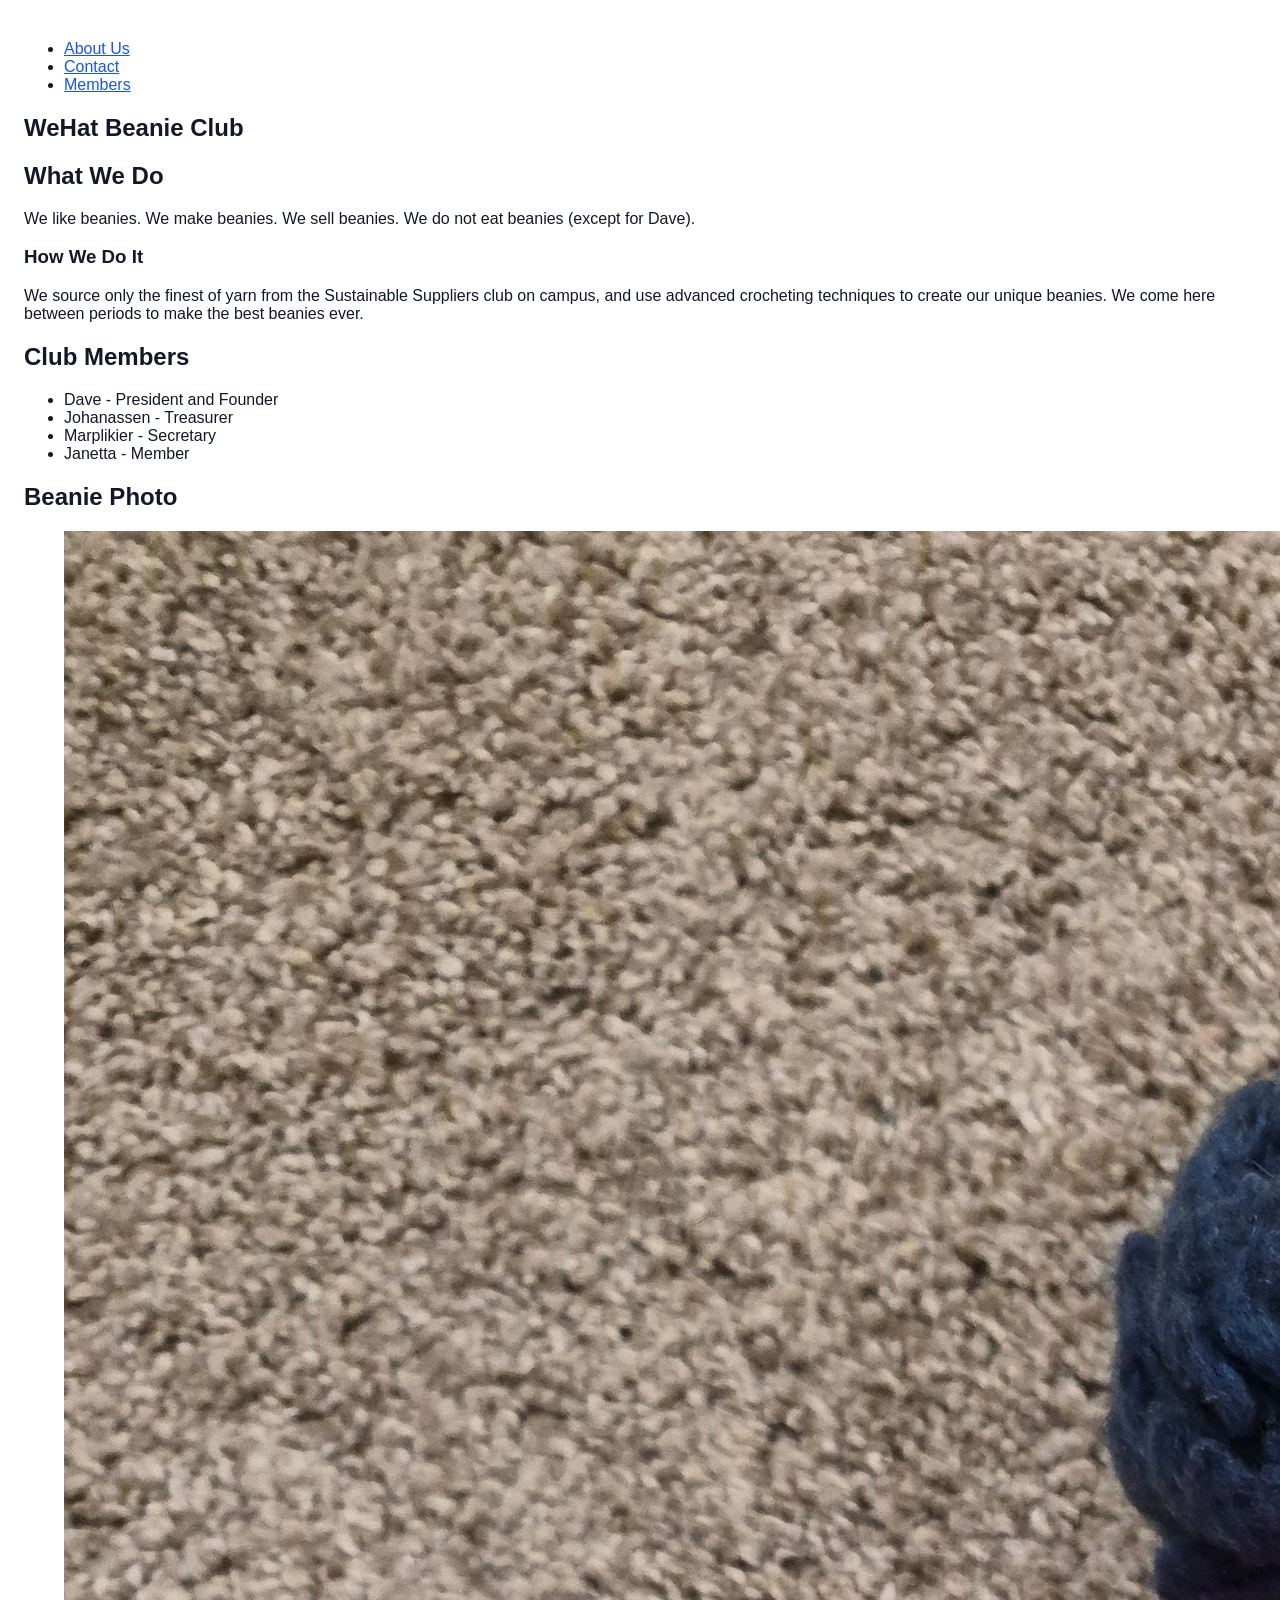
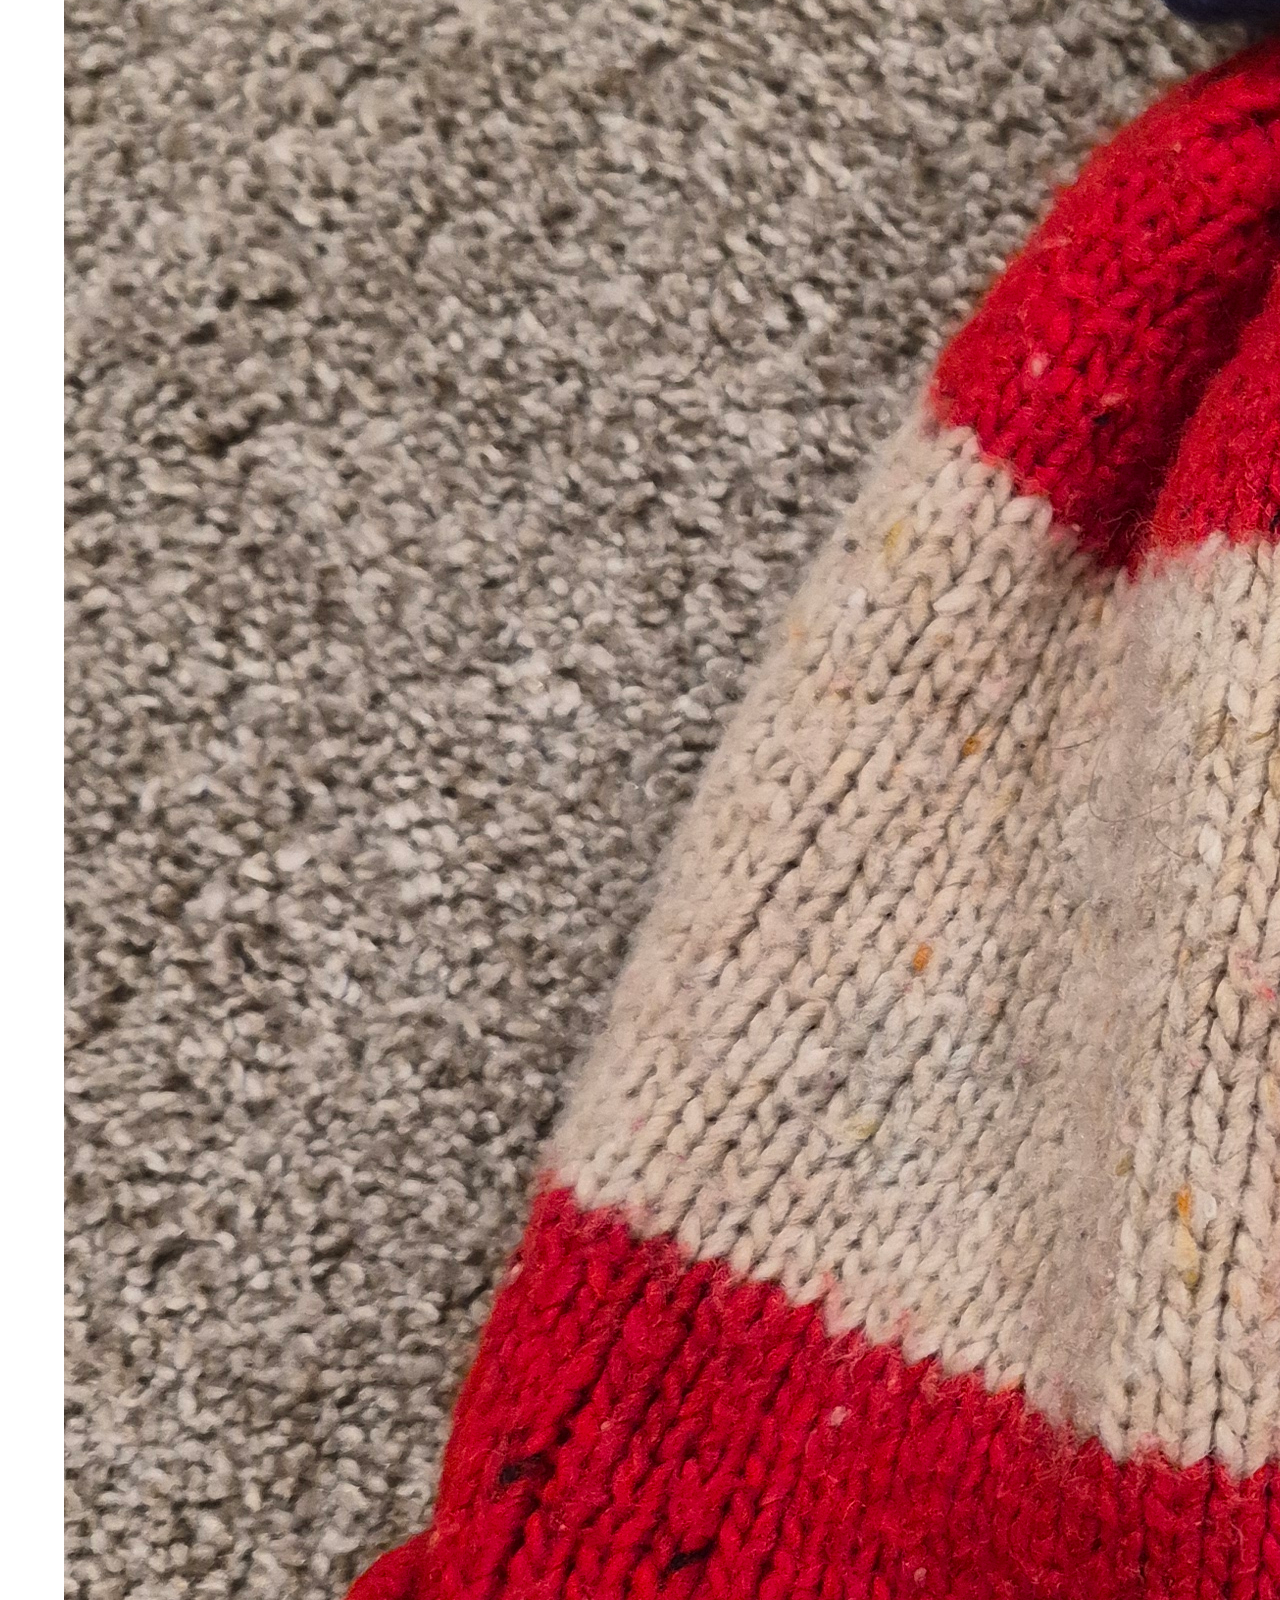
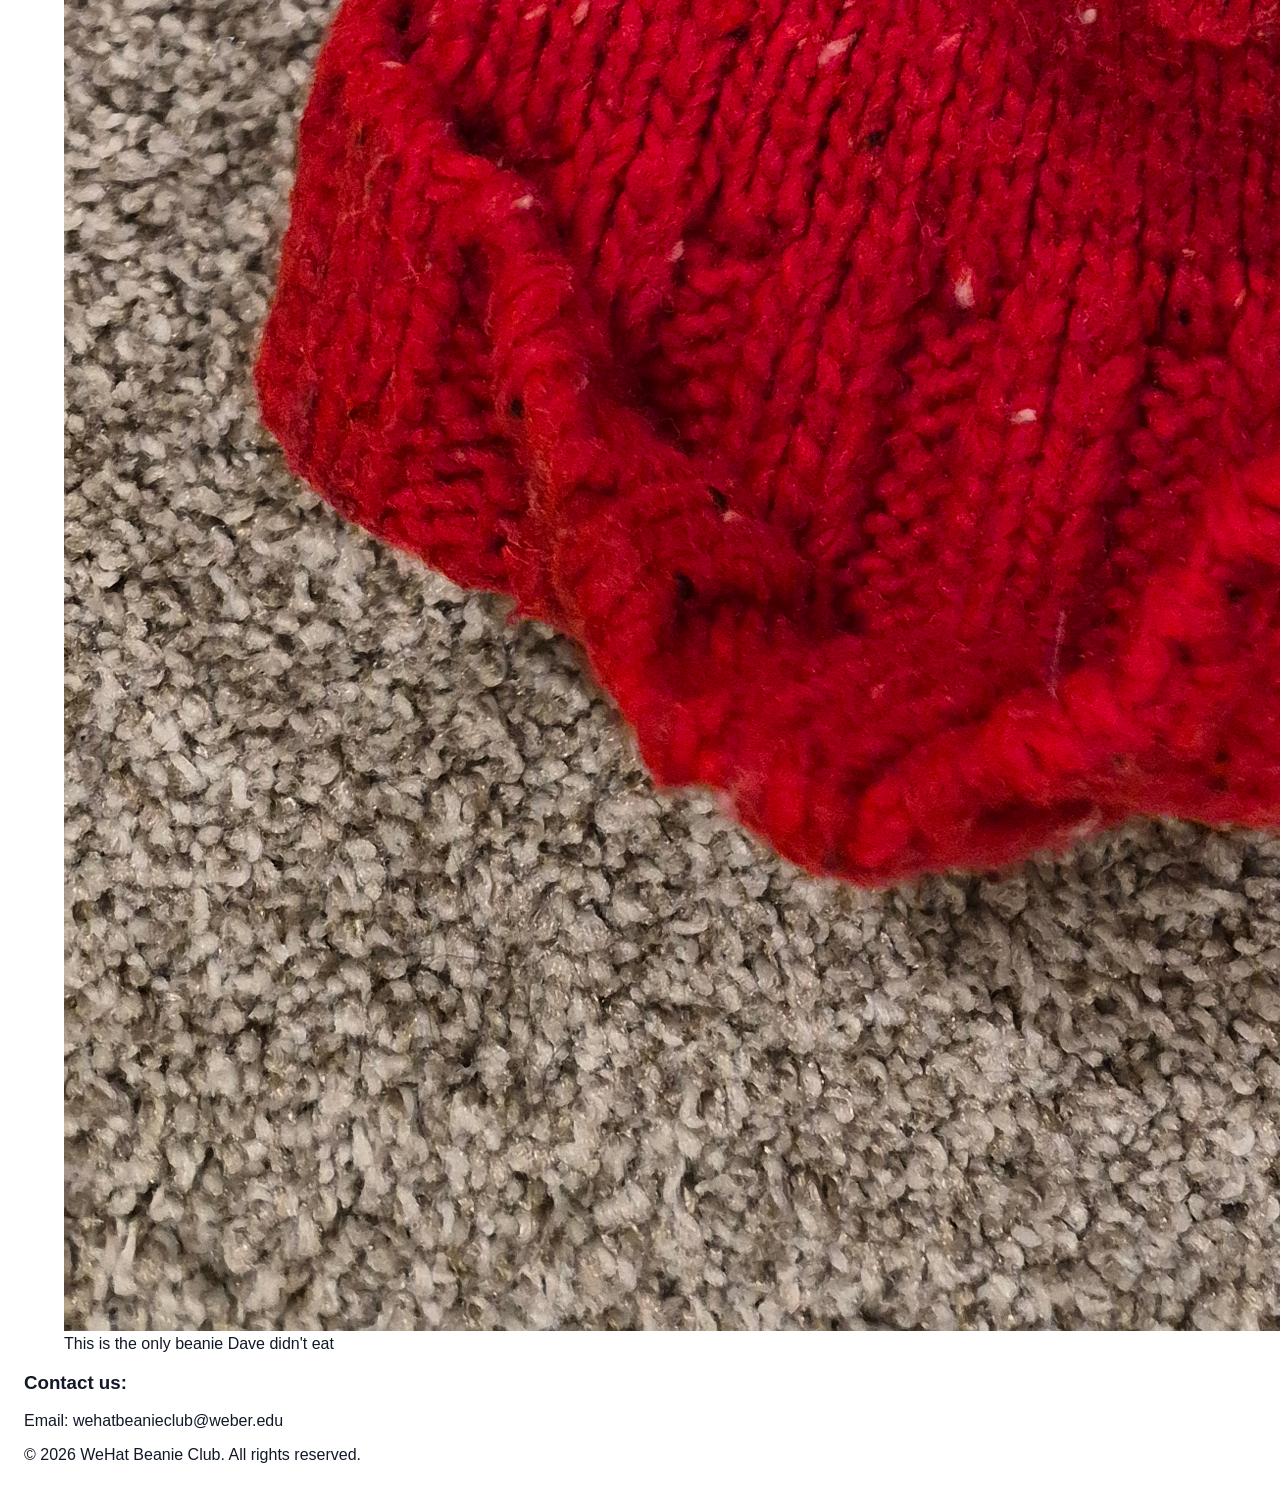
==== assignments/assignment-1/index.html @ 4695c679 "Assignment 1, added most of the HTML and a hat image. Added the beginnings of some CSS." ====
<!DOCTYPE html>
<html lang="en">
<head>
    <meta charset="UTF-8">
    <meta name="viewport" content="width=device-width, initial-scale=1.0">
    <title>WeHat Beanie Club</title>

    <nav>
        <ul>
            <li><a href="#About">About Us</a></li>
            <li><a href="#Contact">Contact</a></li>
            <li><a href="#Members">Members</a></li>
        </ul>
    </nav>
</head>



<body>
    <link rel="stylesheet" href="style.css">

    <main>

        <section>   
            <h1>WeHat Beanie Club</h1>
        </section>
    

        <section>   
            <h2 id="About">What We Do</h2>
                <p> We like beanies. We make beanies. We sell beanies. We do not eat beanies (except for Dave).</p>
                <h3>How We Do It</h3>
                    <p>We source only the finest of yarn from the Sustainable Suppliers club on campus, and use advanced crocheting techniques to create our unique beanies. We come here between periods to make the best beanies ever.</p>
        </section>

        <section>   
            <h2 id="Members"> Club Members</h2>
            <ul>
                <li>Dave - President and Founder</li>
                <li>Johanassen - Treasurer</li>
                <li>Marplikier - Secretary</li>
                <li>Janetta - Member</li>
            </ul>
        </section>

        <section>   
            <h2>Beanie Photo</h2>
            <figure>
                <img src="images/20260913_225113.jpg" alt="A red beanie with GENIUS text and a blue pompom on top">
                <figcaption>This is the only beanie Dave didn't eat</figcaption>
            </figure>
        </section>

    </main>

 <footer>
    <h3 id = "Contact">Contact us: </h3>
        <p>Email: wehatbeanieclub@weber.edu
    <p>&copy; 2026 WeHat Beanie Club. All rights reserved.</p>
 </footer>


</body>




</html>
---- assignments/assignment-1/style.css ----
:root {
  --color-primary: #1a56db;
  --color-text: #111827;
  --color-bg: #ffffff;
  --space-md: 1rem;
  --space-lg: 2rem;
  --font-body: 'Inter', sans-serif;
}

body {
  color: var(--color-text);
  background-color: var(--color-bg);
  font-family: var(--font-body);
  padding: var(--space-md);
}

a {
  color: var(--color-primary);
}
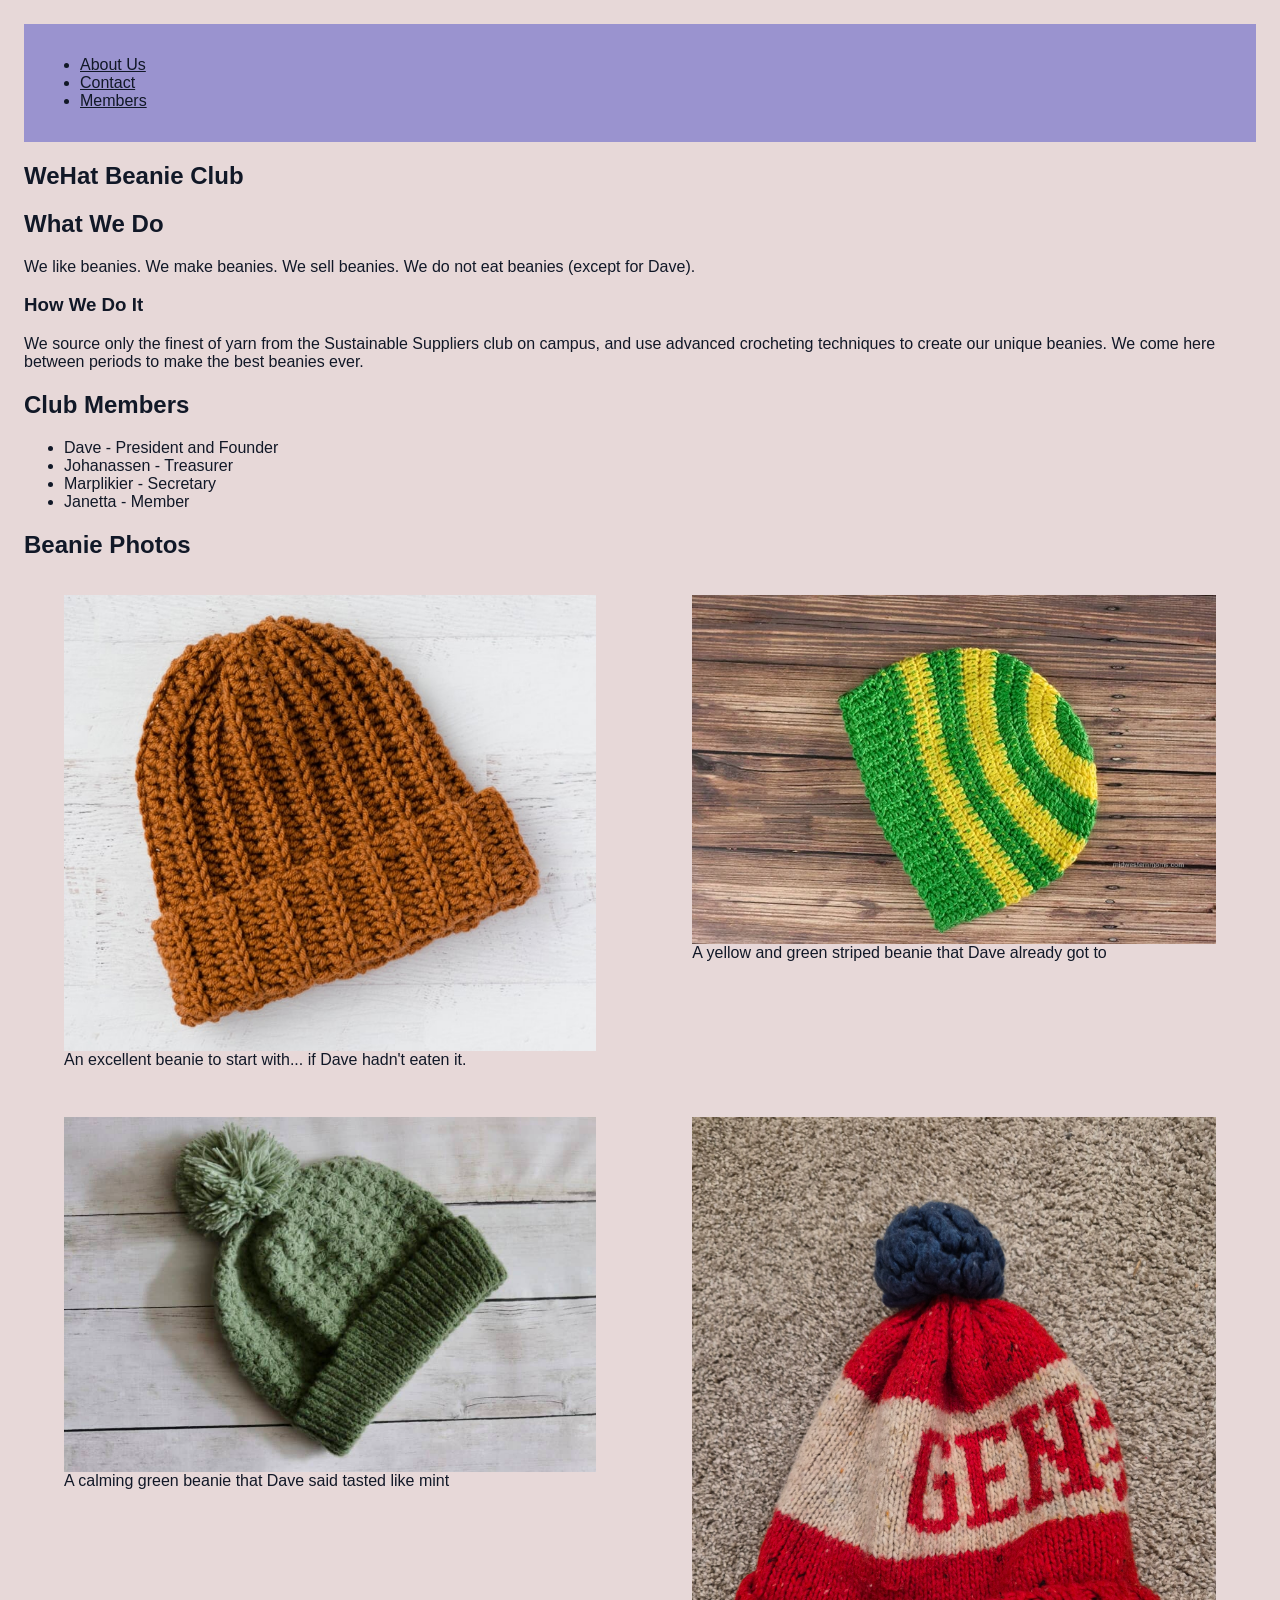
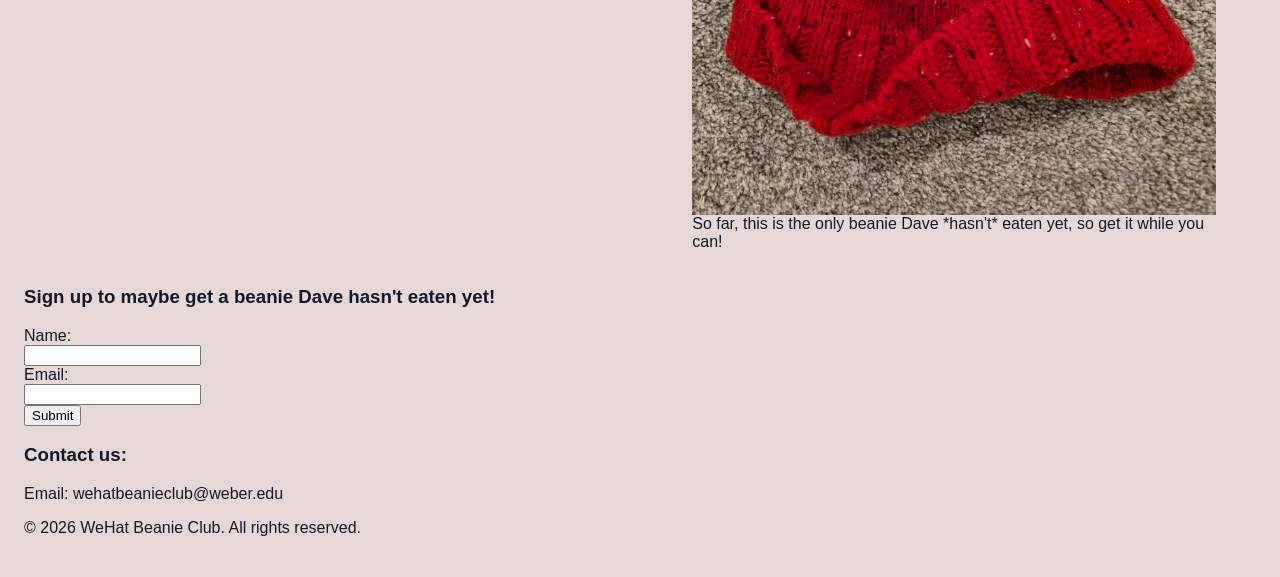
==== commit 7d83e785: "Added a CSS grid. Finished CSS and rationale documents" ====
--- a/assignments/assignment-1/index.html
+++ b/assignments/assignment-1/index.html
@@ -4,7 +4,9 @@
     <meta charset="UTF-8">
     <meta name="viewport" content="width=device-width, initial-scale=1.0">
     <title>WeHat Beanie Club</title>
+</head>
 
+<header>
     <nav>
         <ul>
             <li><a href="#About">About Us</a></li>
@@ -12,9 +14,7 @@
             <li><a href="#Members">Members</a></li>
         </ul>
     </nav>
-</head>
-
-
+</header>
 
 <body>
     <link rel="stylesheet" href="style.css">
@@ -43,12 +43,43 @@
             </ul>
         </section>
 
-        <section>   
-            <h2>Beanie Photo</h2>
+
+        <h2>Beanie Photos</h2>
+        <section class="beanie-photos">   
+            
+            <figure>
+                <img src="images/beanie2.jpg" alt="An orange beanie">
+                <figcaption>An excellent beanie to start with... if Dave hadn't eaten it. </figcaption>
+            </figure>
+
+            <figure>
+                <img src="images/beanie3.webp" alt="A yellow and green striped beanie">
+                <figcaption>A yellow and green striped beanie that Dave already got to</figcaption>
+            </figure>
+
+            <figure>
+                <img src="images/beanie4.jpg" alt="A calming green beanie">
+                <figcaption>A calming green beanie that Dave said tasted like mint</figcaption>
+            </figure>
+
+
             <figure>
                 <img src="images/20260913_225113.jpg" alt="A red beanie with GENIUS text and a blue pompom on top">
-                <figcaption>This is the only beanie Dave didn't eat</figcaption>
+                <figcaption>So far, this is the only beanie Dave *hasn't* eaten yet, so get it while you can!</figcaption>
             </figure>
+
+            
+        </section>
+
+        <section>
+            <h3>Sign up to maybe get a beanie Dave hasn't eaten yet!</h3>
+            <form>
+                <label for="name">Name:</label> <br>
+                <input type="text" id="name" name="name" required> <br>
+                <label for="email">Email:</label> <br>
+                <input type="email" id="email" name="email" required> <br>
+                <button type="submit">Submit</button>
+            </form>
         </section>
 
     </main>
--- a/assignments/assignment-1/style.css
+++ b/assignments/assignment-1/style.css
@@ -1,7 +1,23 @@
+/* head
+title
+nav
+ul
+li
+body
+main
+section
+h1
+h2
+h3
+figure
+figcaption
+form
+footer*/
+
 :root {
-  --color-primary: #1a56db;
+  --color-primary: #494bc57c;
   --color-text: #111827;
-  --color-bg: #ffffff;
+  --color-bg: #e7d8d8;
   --space-md: 1rem;
   --space-lg: 2rem;
   --font-body: 'Inter', sans-serif;
@@ -15,5 +31,23 @@
 }
 
 a {
-  color: var(--color-primary);
+  color: var(--color-text);
+}
+
+header {
+  background-color: var(--color-primary);
+  color: var(--color-text);
+  padding: var(--space-md);
+}
+
+img {
+  max-width: 100%;
+  display: block;
+}
+
+.beanie-photos {
+  display: grid;
+  gap: var(--space-md);
+  grid-template-columns: fit-content(100%) fit-content(100%);
+  min-width: 180px; /* This doesn't actually seem to do anything when mixed with fit-content */
 }
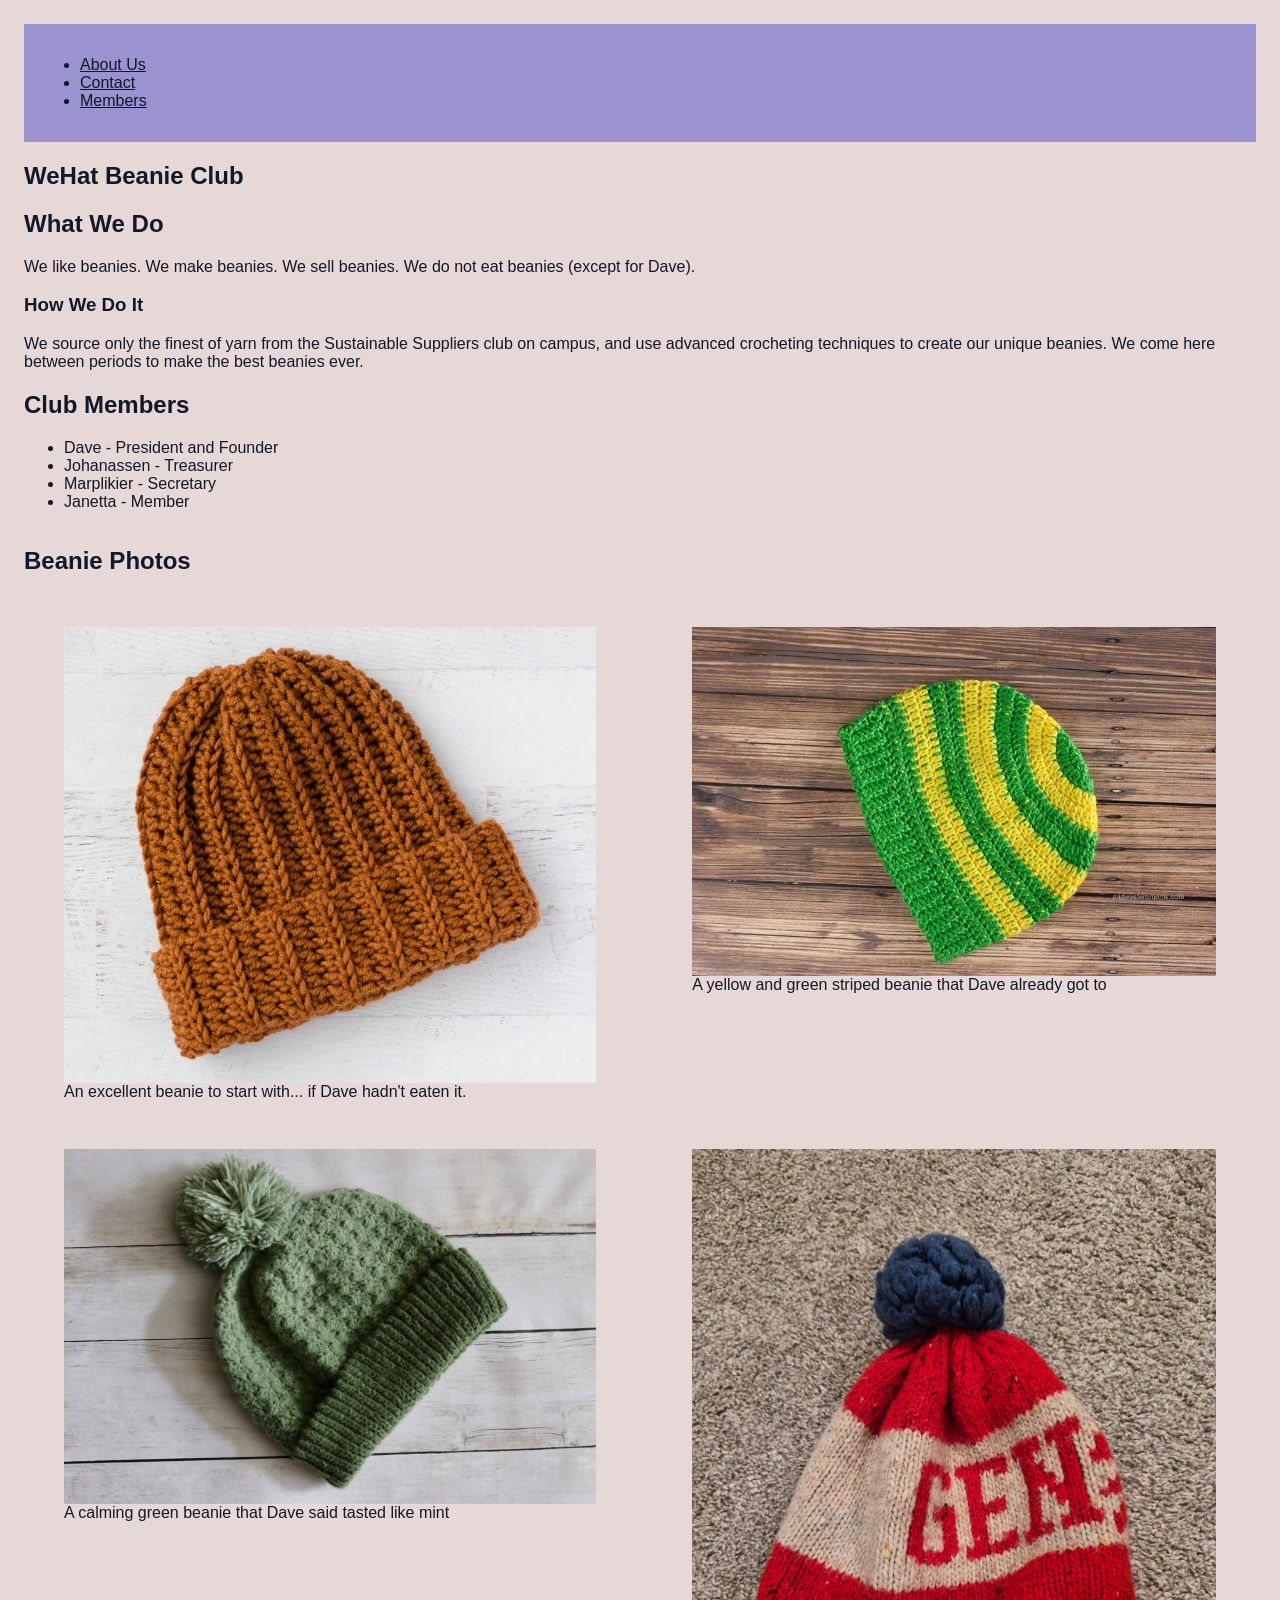
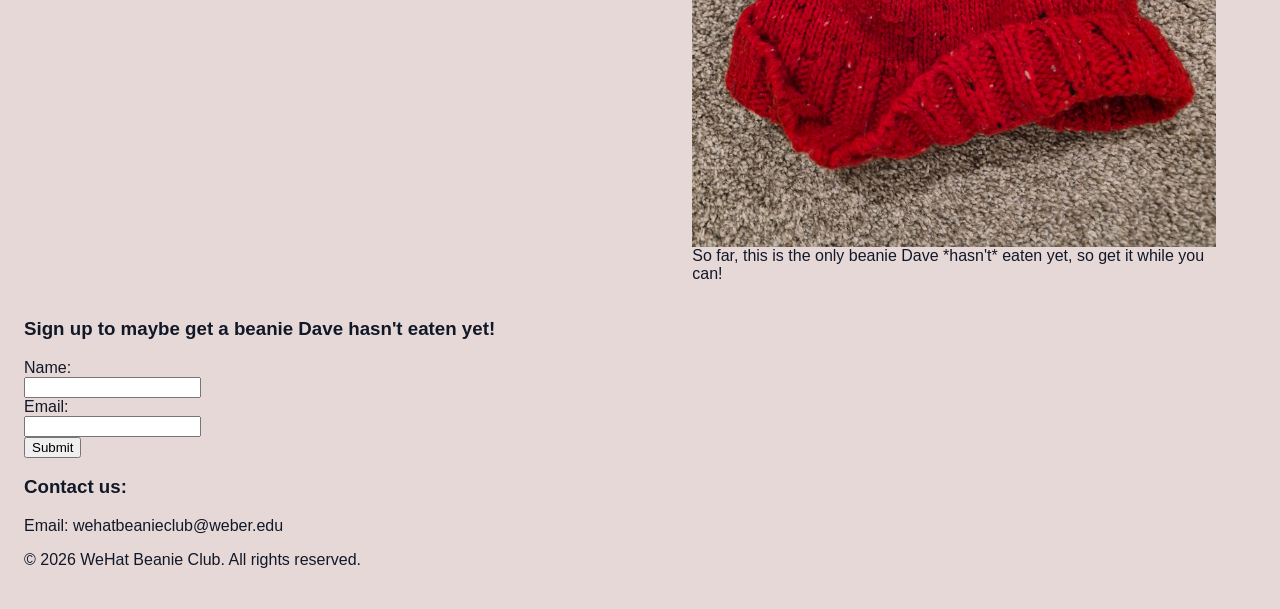
==== commit b7d1ce01: "Fix for assignment 1 beanie photos header" ====
--- a/assignments/assignment-1/index.html
+++ b/assignments/assignment-1/index.html
@@ -6,17 +6,19 @@
     <title>WeHat Beanie Club</title>
 </head>
 
-<header>
-    <nav>
-        <ul>
-            <li><a href="#About">About Us</a></li>
-            <li><a href="#Contact">Contact</a></li>
-            <li><a href="#Members">Members</a></li>
-        </ul>
-    </nav>
-</header>
+
 
 <body>
+    <header>
+        <nav>
+            <ul>
+                <li><a href="#About">About Us</a></li>
+                <li><a href="#Contact">Contact</a></li>
+                <li><a href="#Members">Members</a></li>
+            </ul>
+        </nav>
+    </header>
+
     <link rel="stylesheet" href="style.css">
 
     <main>
@@ -44,8 +46,9 @@
         </section>
 
 
-        <h2>Beanie Photos</h2>
+        
         <section class="beanie-photos">   
+            <h2 class = "beanie-photos-section-title">Beanie Photos</h2>
             
             <figure>
                 <img src="images/beanie2.jpg" alt="An orange beanie">
--- a/assignments/assignment-1/style.css
+++ b/assignments/assignment-1/style.css
@@ -50,4 +50,8 @@
   gap: var(--space-md);
   grid-template-columns: fit-content(100%) fit-content(100%);
   min-width: 180px; /* This doesn't actually seem to do anything when mixed with fit-content */
+}
+
+.beanie-photos-section-title {
+  grid-column: 1 / -1;
 }
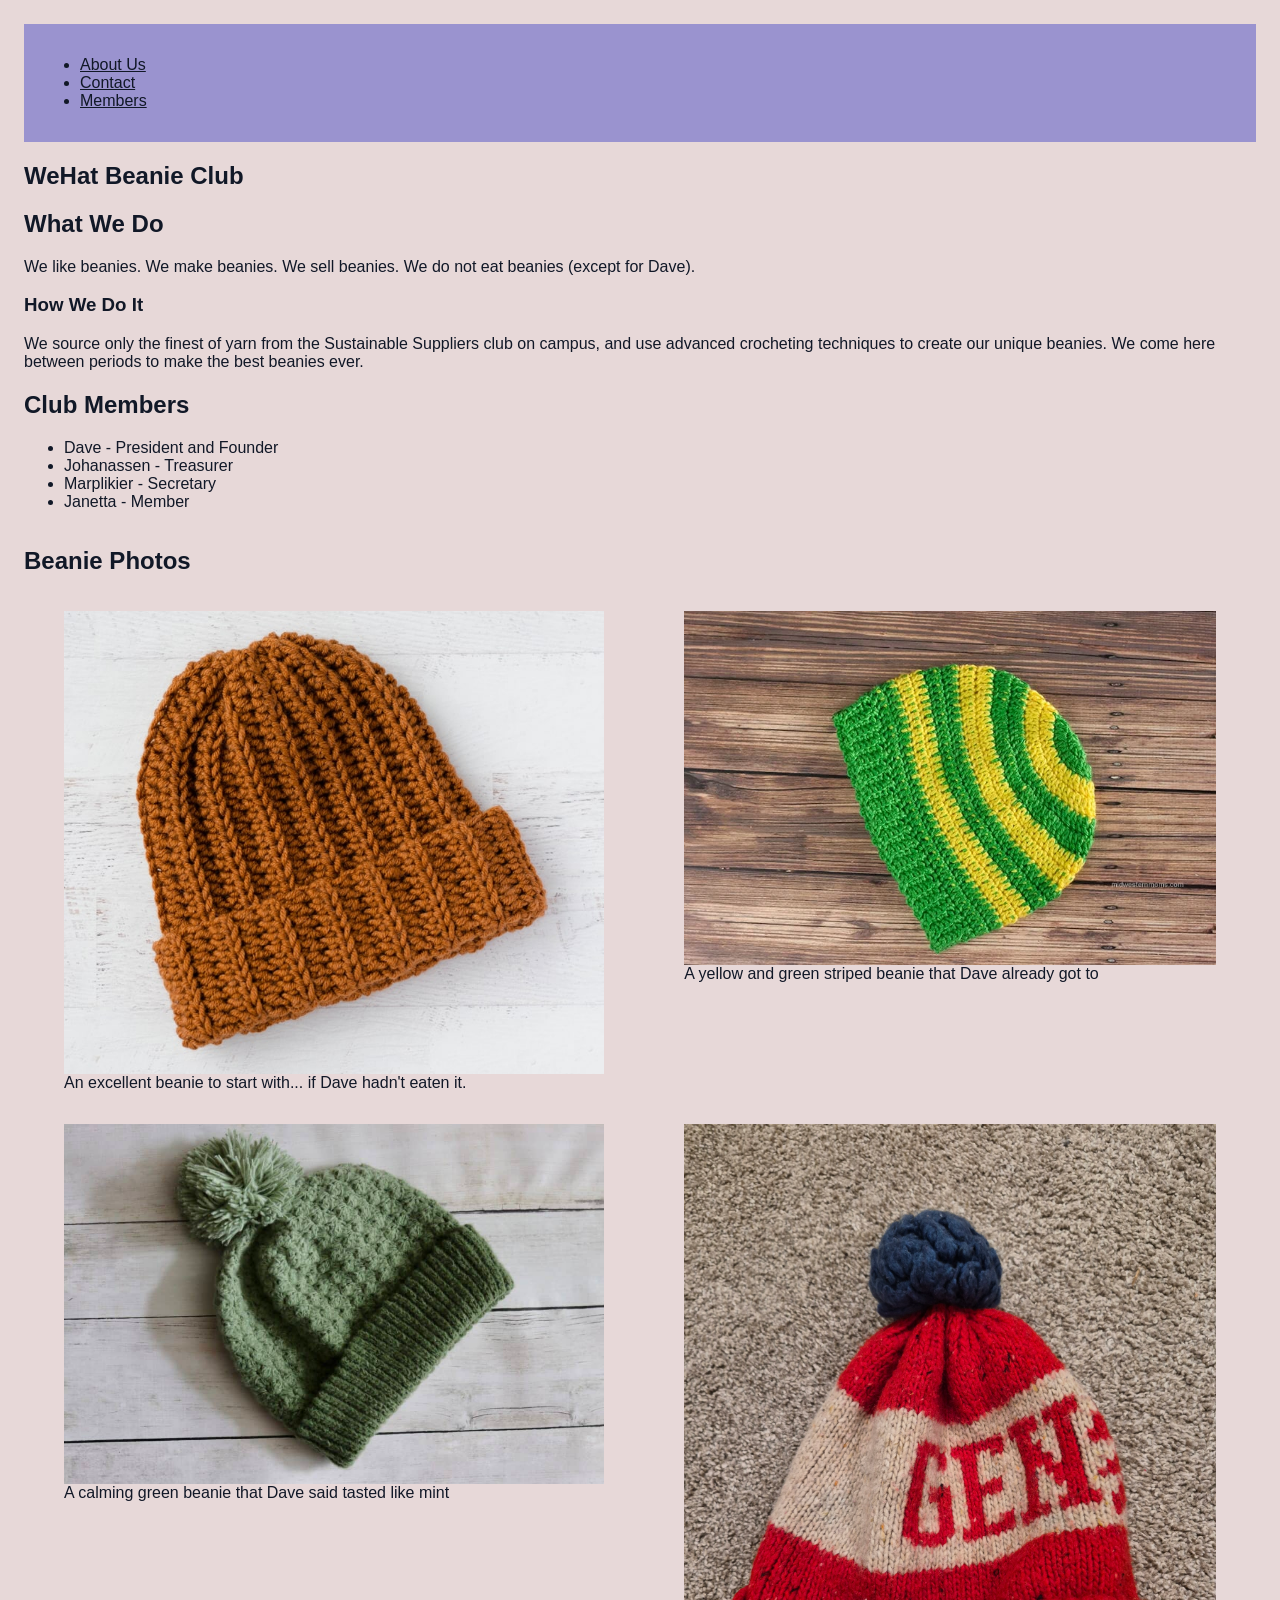
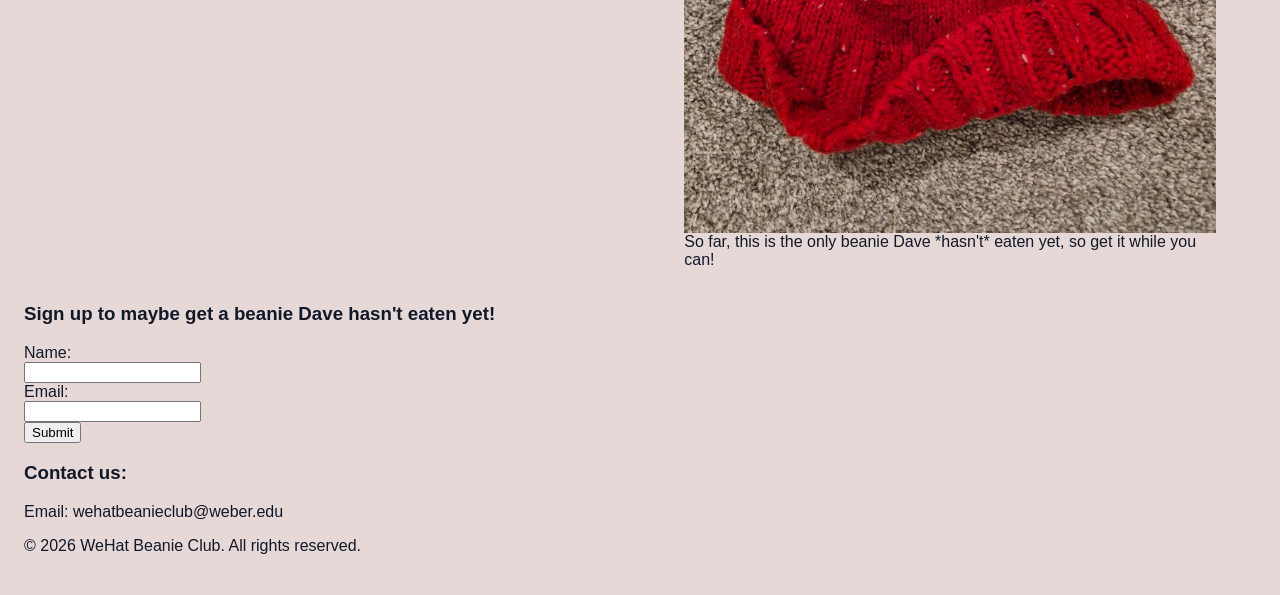
==== commit 3c59e14c: "Moved assignment 1 stylesheet into head" ====
--- a/assignments/assignment-1/index.html
+++ b/assignments/assignment-1/index.html
@@ -4,6 +4,7 @@
     <meta charset="UTF-8">
     <meta name="viewport" content="width=device-width, initial-scale=1.0">
     <title>WeHat Beanie Club</title>
+    <link rel="stylesheet" href="style.css">
 </head>
 
 
@@ -19,7 +20,6 @@
         </nav>
     </header>
 
-    <link rel="stylesheet" href="style.css">
 
     <main>
 
--- a/assignments/assignment-1/style.css
+++ b/assignments/assignment-1/style.css
@@ -47,11 +47,16 @@
 
 .beanie-photos {
   display: grid;
-  gap: var(--space-md);
-  grid-template-columns: fit-content(100%) fit-content(100%);
-  min-width: 180px; /* This doesn't actually seem to do anything when mixed with fit-content */
+  grid-template-columns: fit-content(100%);
 }
 
 .beanie-photos-section-title {
   grid-column: 1 / -1;
+}
+
+@media (min-width: 600px) {
+  .beanie-photos { 
+    grid-template-columns: fit-content(100%)  fit-content(100%);
+
+  }
 }
